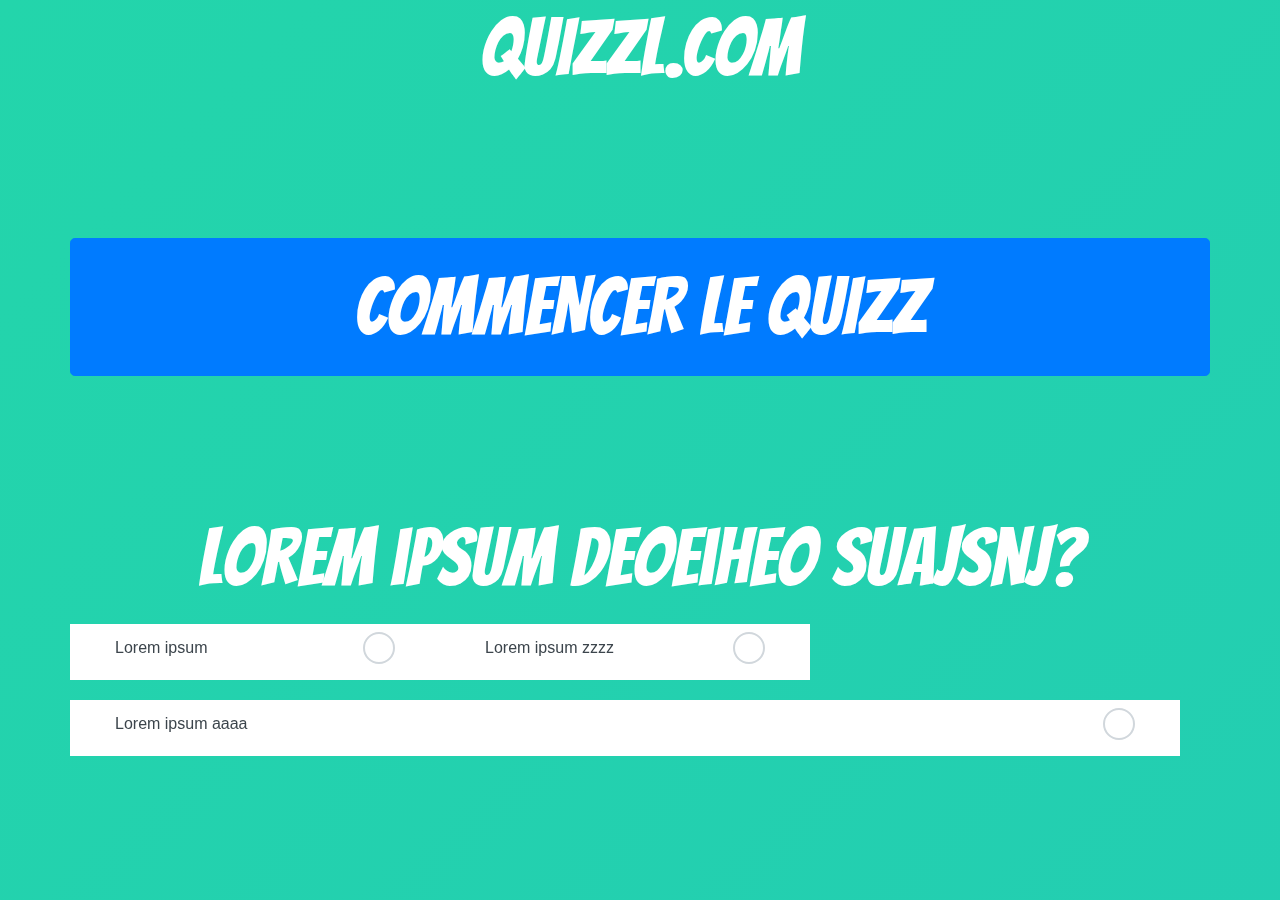
==== index.html @ 6218a331 "page start & question for quizz" ====
<!doctype html>
<html lang="en" class="p-0 m-0">
  <head>
    <meta charset="utf-8">
    <meta name="viewport" content="width=device-width, initial-scale=1, shrink-to-fit=no">

    <!-- Bootstrap CSS -->
    <link rel="stylesheet" href="https://stackpath.bootstrapcdn.com/bootstrap/4.4.1/css/bootstrap.min.css" integrity="sha384-Vkoo8x4CGsO3+Hhxv8T/Q5PaXtkKtu6ug5TOeNV6gBiFeWPGFN9MuhOf23Q9Ifjh" crossorigin="anonymous">
    <link rel="stylesheet" href="Includes/Style.css">
    <link rel="stylesheet" href="Includes/radio.css">
    <link href="https://fonts.googleapis.com/css2?family=Bangers&display=swap" rel="stylesheet">


    <title> 
        QUIZZLL 
    </title>

  </head>
  <body class="p-0 m-0">
    <div class="container d-flex flex-column justify-content-between" style='height: 100vh'>
        <div class="row">
            <h1 class="h1 mx-auto title ">
                QUIZZL.COM
            </h1>
        </div>
        <div class="row">
            <button type="button" class="btn btn-primary btn-lg btn-block title">COMMENCER LE QUIZZ</button>
        </div>
        <div class="row">
            <h2 class="h1 mx-auto title col-xl-12 text-center">
                Lorem ipsum deoeiheo suajsnj?
            </h2>
            <form class="row col-xl-12">
                <div class="inputGroup col-xl-4">
                  <input id="radio1" name="radio" type="radio"/>
                  <label for="radio1"> Lorem ipsum</label>
                </div>
                <div class="inputGroup col-xl-4">
                  <input id="radio2" name="radio" type="radio"/>
                  <label for="radio2">Lorem ipsum zzzz</label>
                </div>
                <div class="inputGroup col-xl-12">
                    <input id="radio3" name="radio" type="radio"/>
                    <label for="radio3">Lorem ipsum aaaa</label>
                  </div>
            </form>
        </div>
        <footer>
        </footer>
    </div>

    




    <script src="https://code.jquery.com/jquery-3.4.1.slim.min.js" integrity="sha384-J6qa4849blE2+poT4WnyKhv5vZF5SrPo0iEjwBvKU7imGFAV0wwj1yYfoRSJoZ+n" crossorigin="anonymous"></script>
    <script src="https://cdn.jsdelivr.net/npm/popper.js@1.16.0/dist/umd/popper.min.js" integrity="sha384-Q6E9RHvbIyZFJoft+2mJbHaEWldlvI9IOYy5n3zV9zzTtmI3UksdQRVvoxMfooAo" crossorigin="anonymous"></script>
    <script src="https://stackpath.bootstrapcdn.com/bootstrap/4.4.1/js/bootstrap.min.js" integrity="sha384-wfSDF2E50Y2D1uUdj0O3uMBJnjuUD4Ih7YwaYd1iqfktj0Uod8GCExl3Og8ifwB6" crossorigin="anonymous"></script>
    <script src="Includes/annim.js"></script>
  </body>
</html>
---- Includes/Style.css ----
body {
	background: linear-gradient(-45deg, #ee7752, #e73c7e, #23a6d5, #23d5ab);
	background-size: 2000% 2000%;
    animation: gradient 15s ease infinite;
}

@keyframes gradient {
	0% {
		background-position: 0% 50%;
	}
	50% {
		background-position: 100% 50%;
	}
	100% {
		background-position: 0% 50%;
	}
}

.title{
    color: white;
    font-size: 80px;
    font-family: 'Bangers', cursive;
}
---- Includes/radio.css ----
.inputGroup {
  background-color: #fff;
  display: block;
  margin: 10px 0;
  position: relative;
}

.inputGroup label {
  padding: 12px 30px;
  width: 100%;
  display: block;
  text-align: left;
  color: #3C454C;
  cursor: pointer;
  position: relative;
  z-index: 2;
  -webkit-transition: color 200ms ease-in;
  transition: color 200ms ease-in;
  overflow: hidden;
}

.inputGroup label:before {
  width: 100%;
  height: 100%;
  border-radius: 50%;
  content: '';
  background-color: #5562eb;
  position: absolute;
  left: 50%;
  top: 50%;
  -webkit-transform: translate(-50%, -50%) scale3d(1, 1, 1);
          transform: translate(-50%, -50%) scale3d(1, 1, 1);
  -webkit-transition: all 300ms cubic-bezier(0.4, 0, 0.2, 1);
  transition: all 300ms cubic-bezier(0.4, 0, 0.2, 1);
  opacity: 0;
  z-index: -1;
}

.inputGroup label:after {
  width: 32px;
  height: 32px;
  content: '';
  border: 2px solid #D1D7DC;
  background-color: #fff;
  background-image: url("data:image/svg+xml,%3Csvg width='32' height='32' viewBox='0 0 32 32' xmlns='http://www.w3.org/2000/svg'%3E%3Cpath d='M5.414 11L4 12.414l5.414 5.414L20.828 6.414 19.414 5l-10 10z' fill='%23fff' fill-rule='nonzero'/%3E%3C/svg%3E ");
  background-repeat: no-repeat;
  background-position: 2px 3px;
  border-radius: 50%;
  z-index: 2;
  position: absolute;
  right: 30px;
  top: 50%;
  -webkit-transform: translateY(-50%);
          transform: translateY(-50%);
  cursor: pointer;
  -webkit-transition: all 200ms ease-in;
  transition: all 200ms ease-in;
}

.inputGroup input:checked ~ label {
  color: #fff;
}

.inputGroup input:checked ~ label:before {
  -webkit-transform: translate(-50%, -50%) scale3d(56, 56, 1);
          transform: translate(-50%, -50%) scale3d(56, 56, 1);
  opacity: 1;
}

.inputGroup input:checked ~ label:after {
  background-color: #54E0C7;
  border-color: #54E0C7;
}

.inputGroup input {
  width: 32px;
  height: 32px;
  -webkit-box-ordinal-group: 2;
      -ms-flex-order: 1;
          order: 1;
  z-index: 2;
  position: absolute;
  right: 30px;
  top: 50%;
  -webkit-transform: translateY(-50%);
          transform: translateY(-50%);
  cursor: pointer;
  visibility: hidden;
}

body {
  background-color: #D1D7DC;
  font-family: 'Fira Sans', sans-serif;
}

*,
*::before,
*::after {
  -webkit-box-sizing: inherit;
          box-sizing: inherit;
}

html {
  -webkit-box-sizing: border-box;
          box-sizing: border-box;
}

code {
  background-color: #9AA3AC;
  padding: 0 8px;
}
/*# sourceMappingURL=radio.css.map */
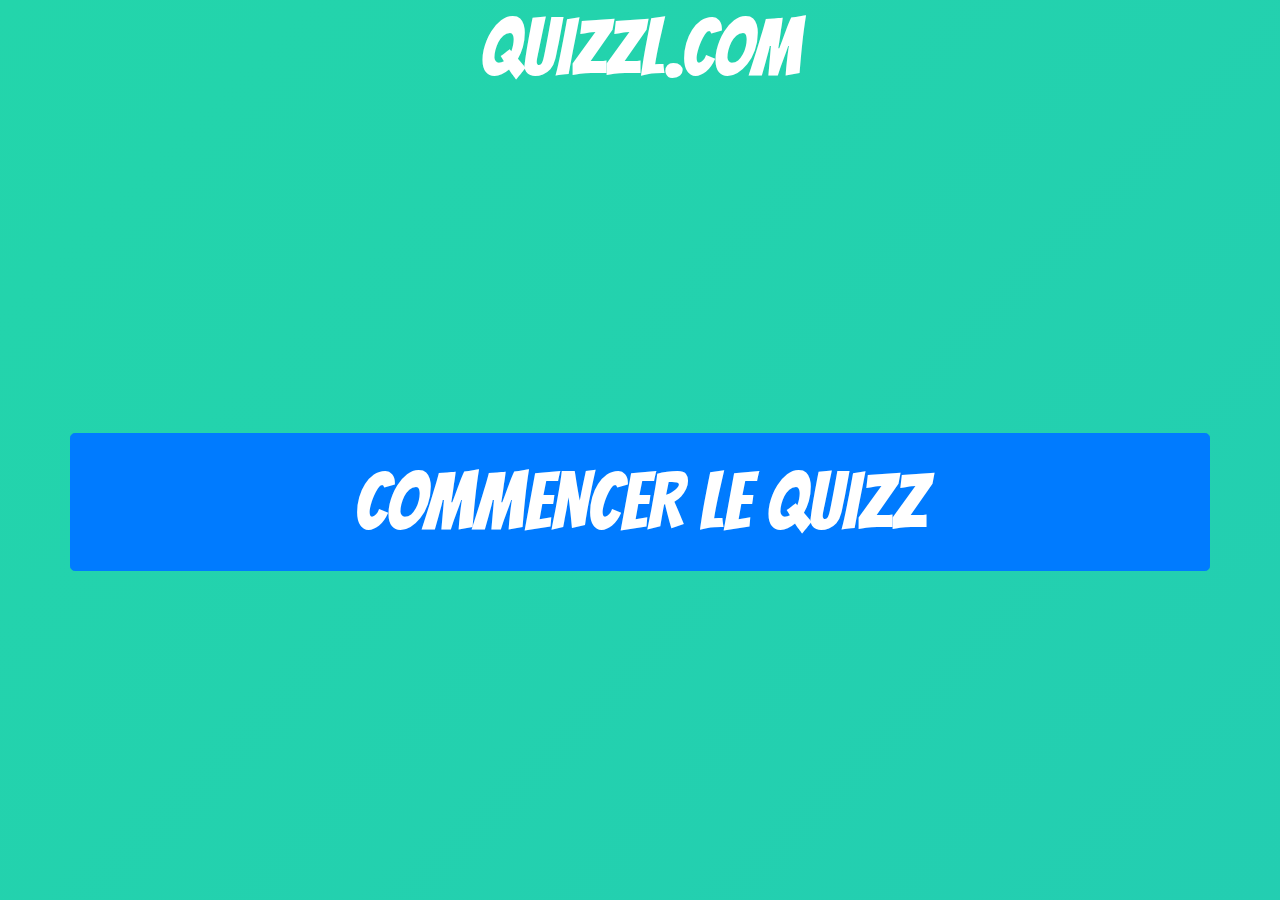
==== commit 7ec0dc9d: "include annim.js | qcm slider" ====
--- a/index.html
+++ b/index.html
@@ -23,19 +23,24 @@
                 QUIZZL.COM
             </h1>
         </div>
+
         <div class="row">
-            <button type="button" class="btn btn-primary btn-lg btn-block title">COMMENCER LE QUIZZ</button>
+            <button type="button" class="btn btn-primary btn-lg btn-block title btn-start">COMMENCER LE QUIZZ</button>
         </div>
-        <div class="row">
-            <h2 class="h1 mx-auto title col-xl-12 text-center">
-                Lorem ipsum deoeiheo suajsnj?
-            </h2>
-            <form class="row col-xl-12">
-                <div class="inputGroup col-xl-4">
+        
+        <div class="container qcm-container"> 
+          <div class="row">
+
+            <div class="qcm-box">
+              <h2 class="h1 mx-auto title col-xl-12 text-center">
+                 1. Lorem ipsum deoeiheo suajsnj?
+              </h2>
+              <form class="row col-xl-12">
+                <div class="inputGroup col-xl-12">
                   <input id="radio1" name="radio" type="radio"/>
                   <label for="radio1"> Lorem ipsum</label>
                 </div>
-                <div class="inputGroup col-xl-4">
+                <div class="inputGroup col-xl-12">
                   <input id="radio2" name="radio" type="radio"/>
                   <label for="radio2">Lorem ipsum zzzz</label>
                 </div>
@@ -43,14 +48,60 @@
                     <input id="radio3" name="radio" type="radio"/>
                     <label for="radio3">Lorem ipsum aaaa</label>
                   </div>
-            </form>
+              </form>
+            </div>
+
+            <div class="qcm-box">
+              <h2 class="h1 mx-auto title col-xl-12 text-center">
+                2. Lorem ipsum deoeiheo suajsnj?
+              </h2>
+              <form class="row col-xl-12">
+                <div class="inputGroup col-xl-12">
+                  <input id="radio1" name="radio" type="radio"/>
+                  <label for="radio1"> Lorem ipsum</label>
+                </div>
+                <div class="inputGroup col-xl-12">
+                  <input id="radio2" name="radio" type="radio"/>
+                  <label for="radio2">Lorem ipsum zzzz</label>
+                </div>
+                <div class="inputGroup col-xl-12">
+                    <input id="radio3" name="radio" type="radio"/>
+                    <label for="radio3">Lorem ipsum aaaa</label>
+                  </div>
+              </form>
+            </div>
+
+            <div class="qcm-box">
+              <h2 class="h1 mx-auto title col-xl-12 text-center">
+                3. Lorem ipsum deoeiheo suajsnj?
+              </h2>
+              <form class="row col-xl-12">
+                <div class="inputGroup col-xl-12">
+                  <input id="radio1" name="radio" type="radio"/>
+                  <label for="radio1"> Lorem ipsum</label>
+                </div>
+                <div class="inputGroup col-xl-12">
+                  <input id="radio2" name="radio" type="radio"/>
+                  <label for="radio2">Lorem ipsum zzzz</label>
+                </div>
+                <div class="inputGroup col-xl-12">
+                    <input id="radio3" name="radio" type="radio"/>
+                    <label for="radio3">Lorem ipsum aaaa</label>
+                  </div>
+              </form>
+            </div>
+
+          </div>
+
+        <button class="btn btn-warning btn-prev">PRECEDENT</button>
+        <button class="btn btn-info btn-next" style="float: right;">SUIVANT</button>
+        <button class="btn btn-success btn-valid">VALIDER</button>
+
         </div>
+
         <footer>
         </footer>
     </div>
-
-    
-
 
 
 
--- a/Includes/Style.css
+++ b/Includes/Style.css
@@ -2,6 +2,10 @@
 	background: linear-gradient(-45deg, #ee7752, #e73c7e, #23a6d5, #23d5ab);
 	background-size: 2000% 2000%;
     animation: gradient 15s ease infinite;
+}
+*
+{
+	margin: 0; padding: 0; border: 0;
 }
 
 @keyframes gradient {
@@ -15,9 +19,22 @@
 		background-position: 0% 50%;
 	}
 }
-
+.qcm-container
+{
+	display: none;
+}
+.qcm-box
+{
+	width: 100%;
+	display: none;
+}
+.btn-valid
+{
+	display: none;
+	float: right;
+}
 .title{
     color: white;
     font-size: 80px;
     font-family: 'Bangers', cursive;
-}+}
--- a/Includes/radio.css
+++ b/Includes/radio.css
@@ -1,7 +1,7 @@
 .inputGroup {
   background-color: #fff;
   display: block;
-  margin: 10px 0;
+  padding-top: 10px;
   position: relative;
 }
 
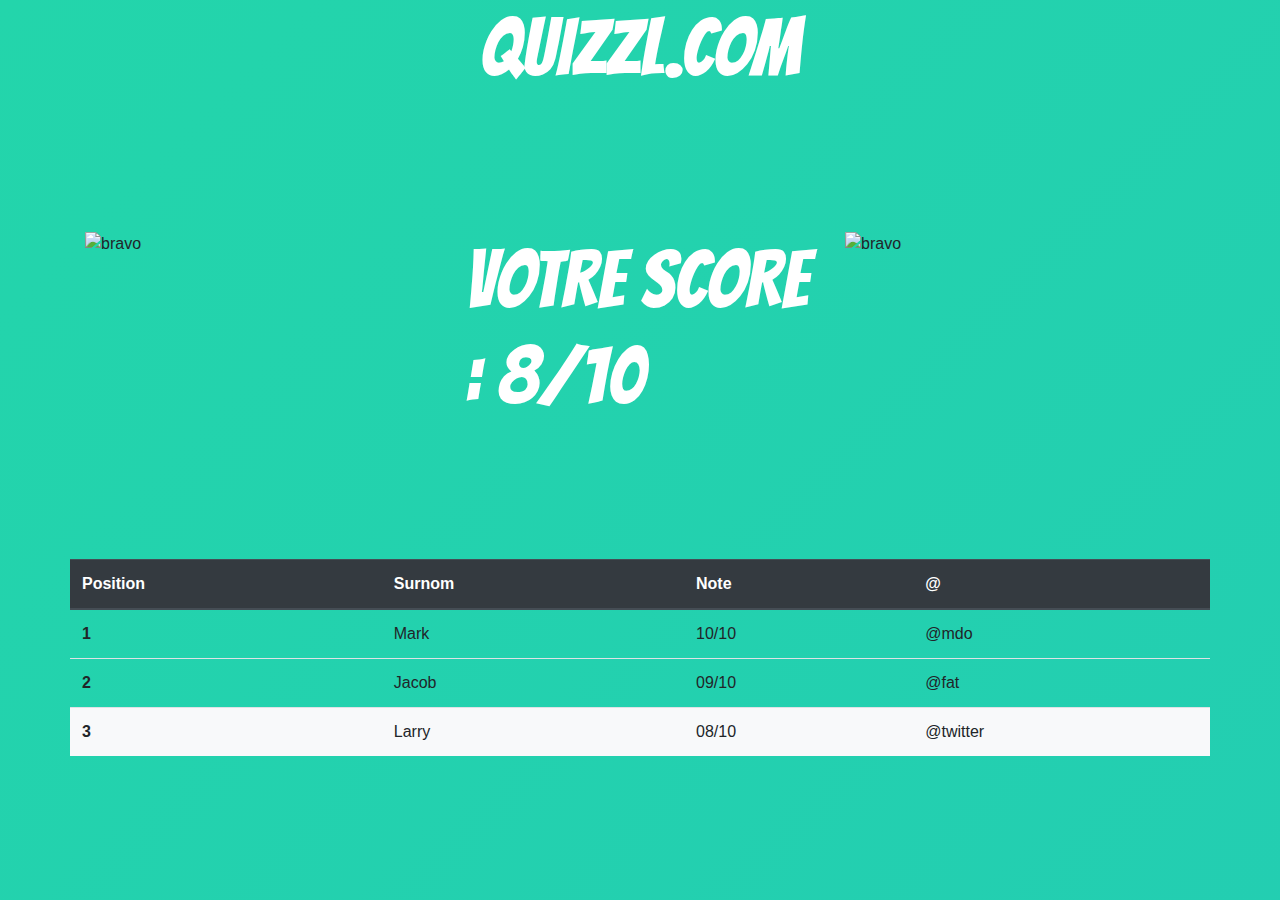
==== commit 12881b3b: "try ajax by Thomasgfr + score & classement(html)" ====
--- a/index.html
+++ b/index.html
@@ -8,13 +8,11 @@
     <link rel="stylesheet" href="https://stackpath.bootstrapcdn.com/bootstrap/4.4.1/css/bootstrap.min.css" integrity="sha384-Vkoo8x4CGsO3+Hhxv8T/Q5PaXtkKtu6ug5TOeNV6gBiFeWPGFN9MuhOf23Q9Ifjh" crossorigin="anonymous">
     <link rel="stylesheet" href="Includes/Style.css">
     <link rel="stylesheet" href="Includes/radio.css">
+    <link rel="stylesheet" href="Includes/font-size.css">
     <link href="https://fonts.googleapis.com/css2?family=Bangers&display=swap" rel="stylesheet">
-
-
     <title> 
         QUIZZLL 
     </title>
-
   </head>
   <body class="p-0 m-0">
     <div class="container d-flex flex-column justify-content-between" style='height: 100vh'>
@@ -24,7 +22,7 @@
             </h1>
         </div>
 
-        <div class="row">
+        <div class="row d-none">
             <button type="button" class="btn btn-primary btn-lg btn-block title btn-start">COMMENCER LE QUIZZ</button>
         </div>
         
@@ -90,25 +88,65 @@
                   </div>
               </form>
             </div>
-
           </div>
-
         <button class="btn btn-warning btn-prev">PRECEDENT</button>
         <button class="btn btn-info btn-next" style="float: right;">SUIVANT</button>
         <button class="btn btn-success btn-valid">VALIDER</button>
-
         </div>
-
+        <div class="row ">
+          <img src="https://media.giphy.com/media/MOWPkhRAUbR7i/giphy.gif" alt="bravo" class=" col-xl-4">
+          <h1 class="h1 title col-xl-4">
+            VOTRE SCORE : 8/10
+          </h1>
+          <img src="https://media.giphy.com/media/12xWfDQcGkbU1W/giphy.gif" alt="bravo" class="col-xl-4" >
+        </div>
+        <div class="row d-none">
+          <img src="https://media.giphy.com/media/tFXCQpZf3Q95S/giphy.gif" alt="bravo" class=" col-xl-4">
+          <h1 class="h1 title col-xl-4">
+            VOTRE SCORE : 10/10
+          </h1>
+          <img src="https://media.giphy.com/media/fIXtW1VlTyPba/giphy.gif" alt="bravo" class="col-xl-4">
+        </div>
+        <div class="row ">
+          <table class="table ">
+            <thead class="thead-dark">
+              <tr>
+                <th scope="col">Position</th>
+                <th scope="col">Surnom</th>
+                <th scope="col">Note</th>
+                <th scope="col">@</th>
+              </tr>
+            </thead>
+            <tbody>
+              <tr >
+                <th scope="row">1</th>
+                <td>Mark</td>
+                <td>10/10</td>
+                <td>@mdo</td>
+              </tr>
+              <tr>
+                <th scope="row">2</th>
+                <td>Jacob</td>
+                <td>09/10</td>
+                <td>@fat</td>
+              </tr>
+              <tr class="bg-light">
+                <th scope="row">3</th>
+                <td>Larry</td>
+                <td>08/10</td>
+                <td>@twitter</td>
+              </tr>
+            </tbody>
+          </table>
+        </div>
         <footer>
         </footer>
     </div>
-
-
-
     <script src="https://code.jquery.com/jquery-3.4.1.slim.min.js" integrity="sha384-J6qa4849blE2+poT4WnyKhv5vZF5SrPo0iEjwBvKU7imGFAV0wwj1yYfoRSJoZ+n" crossorigin="anonymous"></script>
     <script src="https://cdn.jsdelivr.net/npm/popper.js@1.16.0/dist/umd/popper.min.js" integrity="sha384-Q6E9RHvbIyZFJoft+2mJbHaEWldlvI9IOYy5n3zV9zzTtmI3UksdQRVvoxMfooAo" crossorigin="anonymous"></script>
     <script src="https://stackpath.bootstrapcdn.com/bootstrap/4.4.1/js/bootstrap.min.js" integrity="sha384-wfSDF2E50Y2D1uUdj0O3uMBJnjuUD4Ih7YwaYd1iqfktj0Uod8GCExl3Og8ifwB6" crossorigin="anonymous"></script>
     <script src="Includes/annim.js"></script>
+    <script src="Includes/quizz.js"></script>
   </body>
 </html>
 
--- a/Includes/Style.css
+++ b/Includes/Style.css
@@ -37,4 +37,4 @@
     color: white;
     font-size: 80px;
     font-family: 'Bangers', cursive;
-}
+}--- a/Includes/font-size.css
+++ b/Includes/font-size.css
@@ -0,0 +1,16 @@
+.title {
+  font-size: calc(20px + 60 * ( (100vw - 420px) / 780));
+}
+
+@media screen and (max-width: 420px) {
+  .title {
+    font-size: 20px;
+  }
+}
+
+@media screen and (min-width: 1200px) {
+  .title {
+    font-size: 80px;
+  }
+}
+/*# sourceMappingURL=font-size.css.map */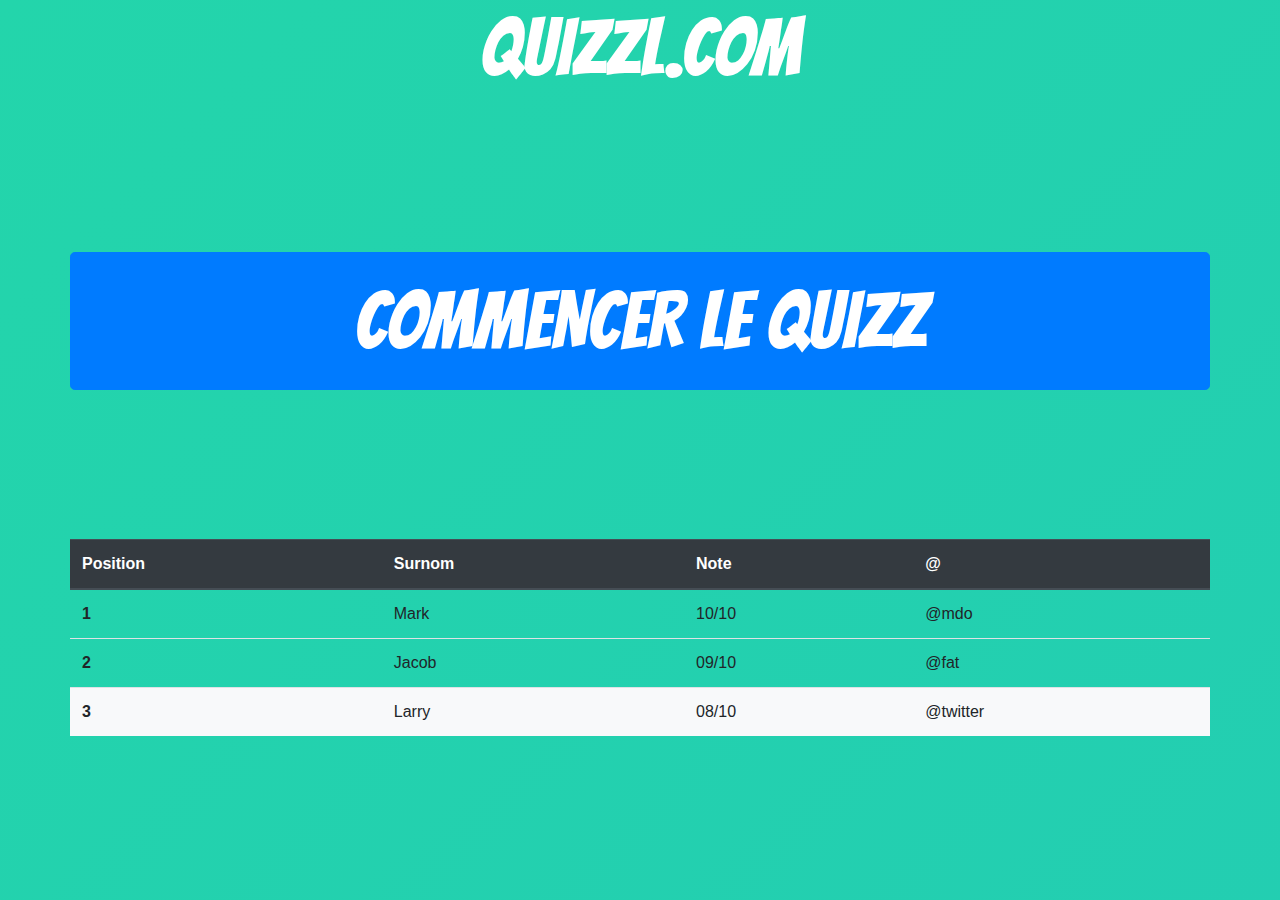
==== commit 9267a813: "timing score js" ====
--- a/index.html
+++ b/index.html
@@ -22,8 +22,10 @@
             </h1>
         </div>
 
-        <div class="row d-none">
-            <button type="button" class="btn btn-primary btn-lg btn-block title btn-start">COMMENCER LE QUIZZ</button>
+        <div class="row">
+            <button type="button" class="btn btn-primary btn-lg btn-block title btn-start" id="play">
+              COMMENCER LE QUIZZ
+            </button>
         </div>
         
         <div class="container qcm-container"> 
@@ -93,7 +95,7 @@
         <button class="btn btn-info btn-next" style="float: right;">SUIVANT</button>
         <button class="btn btn-success btn-valid">VALIDER</button>
         </div>
-        <div class="row ">
+        <div class="row d-none">
           <img src="https://media.giphy.com/media/MOWPkhRAUbR7i/giphy.gif" alt="bravo" class=" col-xl-4">
           <h1 class="h1 title col-xl-4">
             VOTRE SCORE : 8/10
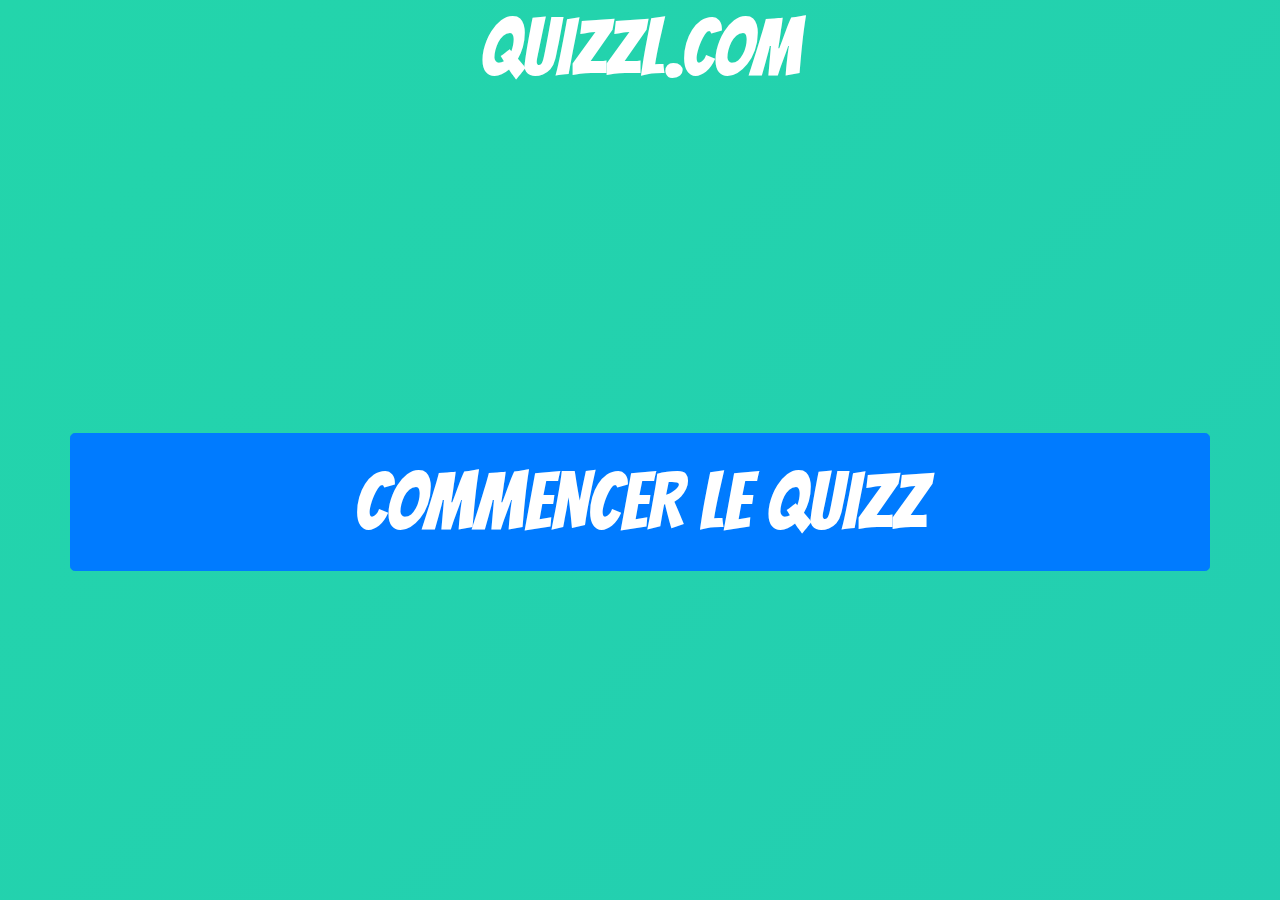
==== commit 04a20871: "order & clean code" ====
--- a/index.html
+++ b/index.html
@@ -6,16 +6,16 @@
 
     <!-- Bootstrap CSS -->
     <link rel="stylesheet" href="https://stackpath.bootstrapcdn.com/bootstrap/4.4.1/css/bootstrap.min.css" integrity="sha384-Vkoo8x4CGsO3+Hhxv8T/Q5PaXtkKtu6ug5TOeNV6gBiFeWPGFN9MuhOf23Q9Ifjh" crossorigin="anonymous">
-    <link rel="stylesheet" href="Includes/Style.css">
-    <link rel="stylesheet" href="Includes/radio.css">
-    <link rel="stylesheet" href="Includes/font-size.css">
+    <link rel="stylesheet" href="Includes/css/Style.css">
+    <link rel="stylesheet" href="Includes/css/radio.css">
+    <link rel="stylesheet" href="Includes/css/font-size.css">
     <link href="https://fonts.googleapis.com/css2?family=Bangers&display=swap" rel="stylesheet">
     <title> 
         QUIZZLL 
     </title>
   </head>
   <body class="p-0 m-0">
-    <div class="container d-flex flex-column justify-content-between" style='height: 100vh'>
+    <div class="container d-flex flex-column justify-content-between">
         <div class="row">
             <h1 class="h1 mx-auto title ">
                 QUIZZL.COM
@@ -92,7 +92,7 @@
             </div>
           </div>
         <button class="btn btn-warning btn-prev">PRECEDENT</button>
-        <button class="btn btn-info btn-next" style="float: right;">SUIVANT</button>
+        <button class="btn btn-info btn-next">SUIVANT</button>
         <button class="btn btn-success btn-valid">VALIDER</button>
         </div>
         <div class="row d-none">
@@ -109,7 +109,7 @@
           </h1>
           <img src="https://media.giphy.com/media/fIXtW1VlTyPba/giphy.gif" alt="bravo" class="col-xl-4">
         </div>
-        <div class="row ">
+        <div class="row d-none">
           <table class="table ">
             <thead class="thead-dark">
               <tr>
@@ -147,8 +147,8 @@
     <script src="https://code.jquery.com/jquery-3.4.1.slim.min.js" integrity="sha384-J6qa4849blE2+poT4WnyKhv5vZF5SrPo0iEjwBvKU7imGFAV0wwj1yYfoRSJoZ+n" crossorigin="anonymous"></script>
     <script src="https://cdn.jsdelivr.net/npm/popper.js@1.16.0/dist/umd/popper.min.js" integrity="sha384-Q6E9RHvbIyZFJoft+2mJbHaEWldlvI9IOYy5n3zV9zzTtmI3UksdQRVvoxMfooAo" crossorigin="anonymous"></script>
     <script src="https://stackpath.bootstrapcdn.com/bootstrap/4.4.1/js/bootstrap.min.js" integrity="sha384-wfSDF2E50Y2D1uUdj0O3uMBJnjuUD4Ih7YwaYd1iqfktj0Uod8GCExl3Og8ifwB6" crossorigin="anonymous"></script>
-    <script src="Includes/annim.js"></script>
-    <script src="Includes/quizz.js"></script>
+    <script src="Includes/js/slider.js"></script>
+    <script src="Includes/js/requete.js"></script>
   </body>
 </html>
 
--- a/Includes/css/Style.css
+++ b/Includes/css/Style.css
@@ -0,0 +1,46 @@
+body {
+	background: linear-gradient(-45deg, #ee7752, #e73c7e, #23a6d5, #23d5ab);
+	background-size: 2000% 2000%;
+    animation: gradient 15s ease infinite;
+}
+*
+{
+	margin: 0; padding: 0; border: 0;
+}
+
+@keyframes gradient {
+	0% {
+		background-position: 0% 50%;
+	}
+	50% {
+		background-position: 100% 50%;
+	}
+	100% {
+		background-position: 0% 50%;
+	}
+}
+.qcm-container
+{
+	display: none;
+}
+.qcm-box
+{
+	width: 100%;
+	display: none;
+}
+.btn-valid
+{
+	display: none;
+	float: right;
+}
+.btn-next{
+	float: right;
+}
+.title{
+    color: white;
+    font-size: 80px;
+    font-family: 'Bangers', cursive;
+}
+.d-flex{
+	height: 100vh;
+}--- a/Includes/css/radio.css
+++ b/Includes/css/radio.css
@@ -0,0 +1,112 @@
+.inputGroup {
+  background-color: #fff;
+  display: block;
+  padding-top: 10px;
+  position: relative;
+}
+
+.inputGroup label {
+  padding: 12px 30px;
+  width: 100%;
+  display: block;
+  text-align: left;
+  color: #3C454C;
+  cursor: pointer;
+  position: relative;
+  z-index: 2;
+  -webkit-transition: color 200ms ease-in;
+  transition: color 200ms ease-in;
+  overflow: hidden;
+}
+
+.inputGroup label:before {
+  width: 100%;
+  height: 100%;
+  border-radius: 50%;
+  content: '';
+  background-color: #5562eb;
+  position: absolute;
+  left: 50%;
+  top: 50%;
+  -webkit-transform: translate(-50%, -50%) scale3d(1, 1, 1);
+          transform: translate(-50%, -50%) scale3d(1, 1, 1);
+  -webkit-transition: all 300ms cubic-bezier(0.4, 0, 0.2, 1);
+  transition: all 300ms cubic-bezier(0.4, 0, 0.2, 1);
+  opacity: 0;
+  z-index: -1;
+}
+
+.inputGroup label:after {
+  width: 32px;
+  height: 32px;
+  content: '';
+  border: 2px solid #D1D7DC;
+  background-color: #fff;
+  background-image: url("data:image/svg+xml,%3Csvg width='32' height='32' viewBox='0 0 32 32' xmlns='http://www.w3.org/2000/svg'%3E%3Cpath d='M5.414 11L4 12.414l5.414 5.414L20.828 6.414 19.414 5l-10 10z' fill='%23fff' fill-rule='nonzero'/%3E%3C/svg%3E ");
+  background-repeat: no-repeat;
+  background-position: 2px 3px;
+  border-radius: 50%;
+  z-index: 2;
+  position: absolute;
+  right: 30px;
+  top: 50%;
+  -webkit-transform: translateY(-50%);
+          transform: translateY(-50%);
+  cursor: pointer;
+  -webkit-transition: all 200ms ease-in;
+  transition: all 200ms ease-in;
+}
+
+.inputGroup input:checked ~ label {
+  color: #fff;
+}
+
+.inputGroup input:checked ~ label:before {
+  -webkit-transform: translate(-50%, -50%) scale3d(56, 56, 1);
+          transform: translate(-50%, -50%) scale3d(56, 56, 1);
+  opacity: 1;
+}
+
+.inputGroup input:checked ~ label:after {
+  background-color: #54E0C7;
+  border-color: #54E0C7;
+}
+
+.inputGroup input {
+  width: 32px;
+  height: 32px;
+  -webkit-box-ordinal-group: 2;
+      -ms-flex-order: 1;
+          order: 1;
+  z-index: 2;
+  position: absolute;
+  right: 30px;
+  top: 50%;
+  -webkit-transform: translateY(-50%);
+          transform: translateY(-50%);
+  cursor: pointer;
+  visibility: hidden;
+}
+
+body {
+  background-color: #D1D7DC;
+  font-family: 'Fira Sans', sans-serif;
+}
+
+*,
+*::before,
+*::after {
+  -webkit-box-sizing: inherit;
+          box-sizing: inherit;
+}
+
+html {
+  -webkit-box-sizing: border-box;
+          box-sizing: border-box;
+}
+
+code {
+  background-color: #9AA3AC;
+  padding: 0 8px;
+}
+/*# sourceMappingURL=radio.css.map */--- a/Includes/css/font-size.css
+++ b/Includes/css/font-size.css
@@ -0,0 +1,16 @@
+.title {
+  font-size: calc(20px + 60 * ( (100vw - 420px) / 780));
+}
+
+@media screen and (max-width: 420px) {
+  .title {
+    font-size: 20px;
+  }
+}
+
+@media screen and (min-width: 1200px) {
+  .title {
+    font-size: 80px;
+  }
+}
+/*# sourceMappingURL=font-size.css.map */